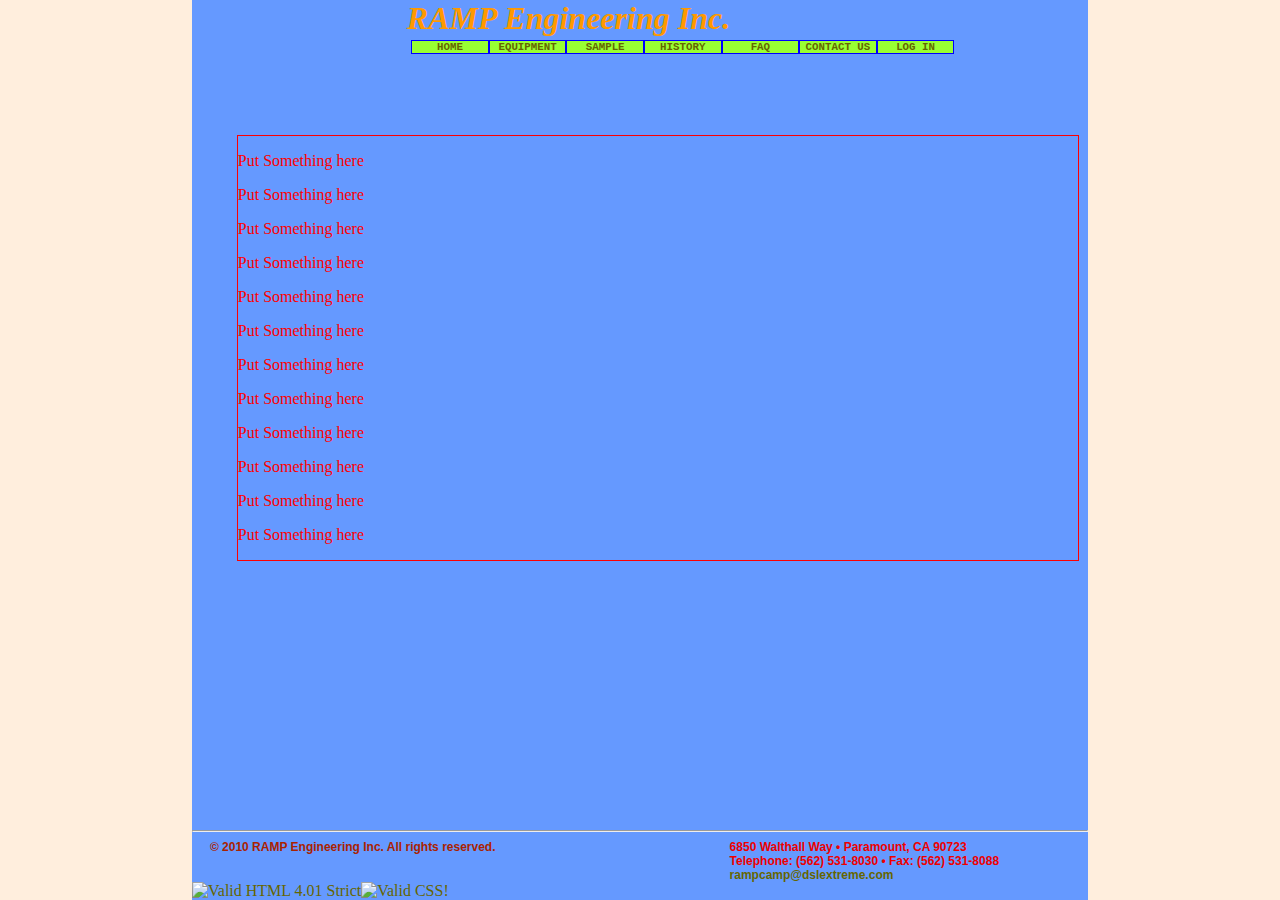
==== trunk/index.html @ 8dcbce7b "" ====
<!DOCTYPE HTML PUBLIC "-//W3C//DTD HTML 4.01//EN" "http://www.w3.org/TR/html4/strict.dtd">
<html>
	<head>
  		<meta http-equiv="Content-Type" content="text/html charset=utf-8">
  		<link rel="stylesheet" href="css/ramp.css" type="text/css">
  		<link rel="shortcut icon" href="imgs/icon/ramp.ico">
  		<title>RAMP Engineering</title>
	</head>
 
 	<body>
		<div id="header">
			<span id="headerLogo"></span><span>RAMP Engineering Inc.</span>
			<div id="navmenu">
				<ul>
					<li><a href="index.html" alt="home">HOME</a></li>
					<li><a href="equiment.html" alt="EQUIPMENT">EQUIPMENT</a></li>
					<li><a href="index.html" alt="SAMPLE">SAMPLE</a></li>
					<li><a href="index.html" alt="HISTORY">HISTORY</a></li>
					<li><a href="index.html" alt="FAQ">FAQ</a></li>
					<li><a href="index.html" alt="CONTACT US">CONTACT US</a></li>
					<li><a href="index.html" alt="LOG IN">LOG IN</a></li>
				</ul>			
			</div>
		</div>
		
 		<div id="center">
			<div id="content">
				<p> Put Something here</p>
				<p> Put Something here</p>
				<p> Put Something here</p>
				<p> Put Something here</p>
				<p> Put Something here</p>
				<p> Put Something here</p>
				<p> Put Something here</p>
				<p> Put Something here</p>
				<p> Put Something here</p>
				<p> Put Something here</p>
				<p> Put Something here</p>
				<p> Put Something here</p>
			</div>
 		</div>
 		
		<div id="footer">
			<hr>
	 		<div class="text">
				<div id="copyright">
        		&copy; 2010 RAMP Engineering Inc. All rights reserved.
				</div>
				<div id="contactinfo">
				6850 Walthall Way • Paramount, CA 90723<br>
				Telephone: (562) 531-8030 • Fax: (562) 531-8088<br>
				<a href="mailto:rampcamp@dslextreme.com">rampcamp@dslextreme.com</a>        
				</div>
			</div>
			<div id="validator">
				<span><a href="http://validator.w3.org/check?uri=referer">
		    		<img src="http://www.w3.org/Icons/valid-html401"
					alt="Valid HTML 4.01 Strict" height="31" width="88"></a></span>
				<span><a href="http://jigsaw.w3.org/css-validator/check/referer">
					<img src="http://jigsaw.w3.org/css-validator/images/vcss-blue"
					alt="Valid CSS!" ></a></span>
			</div>
		</div>
 	</body>
</html>
---- trunk/css/ramp.css ----
html body {
	margin:             0;
	border:             0;
	padding:            0;
	width:              100%;
	height:             100%;
}

body {
	overflow:				hidden;
	z-index:					1;
	font-family:			"Times New Roman",Georgia,Serif;
	background-color:		#FFEEDD;
}

#header {
	position:		fixed;
	top:				0%;
	left:				15%;
	right:			15%;
	height:			15%;
	font-size: 		2em;
	font-style: 	italic;
	color:      	#FF9900;
	font-weight: 	bolder;
	background-color:  #6599FF;
}

#headerLogo { 
	width:			170px; 
	height:			60px; 
	background:		url(../imgs/logo.gif) no-repeat;
	padding-right: 5%;
	float: 			left;
}

#footer {
	position:		fixed;
	clear:			both;
	bottom:			0%;
	left:				15%;
	right:			15%;
	background-color: #6599FF; 
}

#footer .text { 
	color:			#DD1100;
	font-family: 	Arial, Helvetica, Sans-Serif; 
	font-weight:	bold; 
	font-size: 		75%;
}

#footer a { 
	font-size: 			1em;
	text-decoration:	none; 
	outline-style:		none;	
}

#copyright {
	color:	#aa2200;
	width:	40%; 
	height:	1em;
	float:	left;
	padding-left:	2%;
}

#contactinfo { 
	float:	right; 
	width:	40%;
	color:	#EE0000;
}

#validator {
	clear:	both;
}

#validator  span {
	float:	left;
	height;	"31px";
	width:	"88px";
}

#navmenu {
	position:	absolute;
	clear: 		both;
	top:			2em;
	left:			20%;
	width:		80%;
	height: 		3em;
	font-size: 	45%;
}

#navmenu ul {
	font-family:	"Courier New",  Courier,  monospace;
	font-size: 		75%;
	font-style: 	normal;
	z-index:			50;
}

#navmenu ul li {
	list-style:		none; 
	text-align: 	center;
	width:			7em;
	z-index:			50;
	float:			left;
	background-color: #99FF33;
	border:			1px solid blue;
}

#navmenu a {
	text-decoration:	none; 
	outline-style:		none;	
}

#center {
	position:		fixed;
	clear:			both;
	overflow: 		auto;
	top:				15%;
	left:				15%;
	right:			15%;
	height:			100%;
	background:  	#6599FF url("../imgs/bk_2.png") no-repeat; 
}

#content {
	position: 	absolute;
	top:			0%;
	left:			5%;
	right:		1%;
	color: 		red;
	border:		1px solid red;
}

a:link {
	color:             #666600;
	text-decoration:   none; 
} 

a:active {
	color:             #FF0000; 
	text-decoration:   none; 
} 

a:visited	{
	color:             #000066; 
	text-decoration:   none; 
}

a:hover {
	color:             #666600; 
	text-decoration:   none; 
	outline:           outset  brown;
}
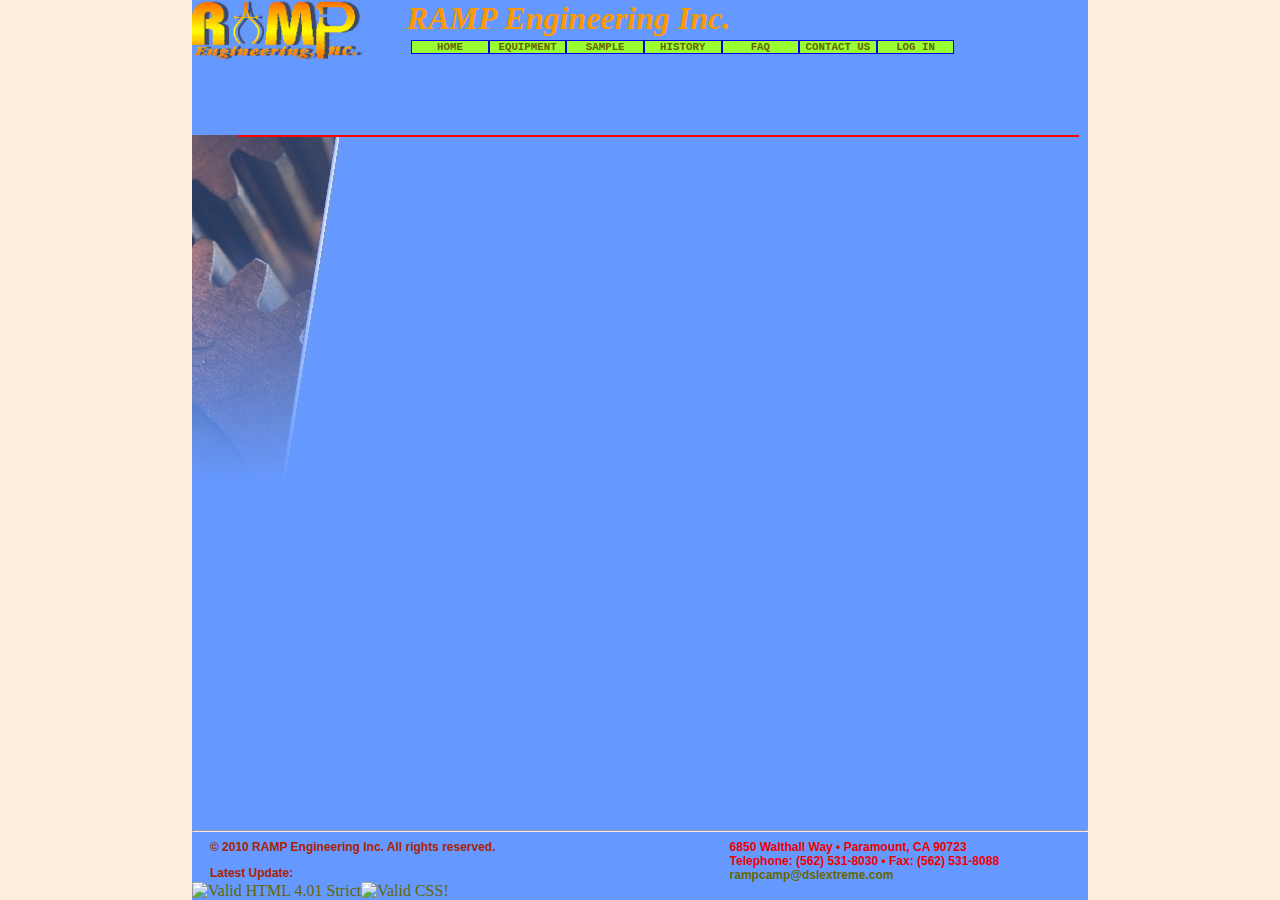
==== commit d3cbdec6: "" ====
--- a/trunk/index.html
+++ b/trunk/index.html
@@ -22,21 +22,11 @@
 				</ul>			
 			</div>
 		</div>
-		
+		<div id="leftside"></div>
+		<div id="rightside"></div>		
  		<div id="center">
 			<div id="content">
-				<p> Put Something here</p>
-				<p> Put Something here</p>
-				<p> Put Something here</p>
-				<p> Put Something here</p>
-				<p> Put Something here</p>
-				<p> Put Something here</p>
-				<p> Put Something here</p>
-				<p> Put Something here</p>
-				<p> Put Something here</p>
-				<p> Put Something here</p>
-				<p> Put Something here</p>
-				<p> Put Something here</p>
+
 			</div>
  		</div>
  		
@@ -44,7 +34,8 @@
 			<hr>
 	 		<div class="text">
 				<div id="copyright">
-        		&copy; 2010 RAMP Engineering Inc. All rights reserved.
+        			&copy; 2010 RAMP Engineering Inc. All rights reserved.
+        			<p>Latest Update: <!--#echo var="LAST_MODIFIED"--> </p>
 				</div>
 				<div id="contactinfo">
 				6850 Walthall Way • Paramount, CA 90723<br>
@@ -58,7 +49,7 @@
 					alt="Valid HTML 4.01 Strict" height="31" width="88"></a></span>
 				<span><a href="http://jigsaw.w3.org/css-validator/check/referer">
 					<img src="http://jigsaw.w3.org/css-validator/images/vcss-blue"
-					alt="Valid CSS!" ></a></span>
+					alt="Valid CSS!" height="31" width="88"></a></span>
 			</div>
 		</div>
  	</body>
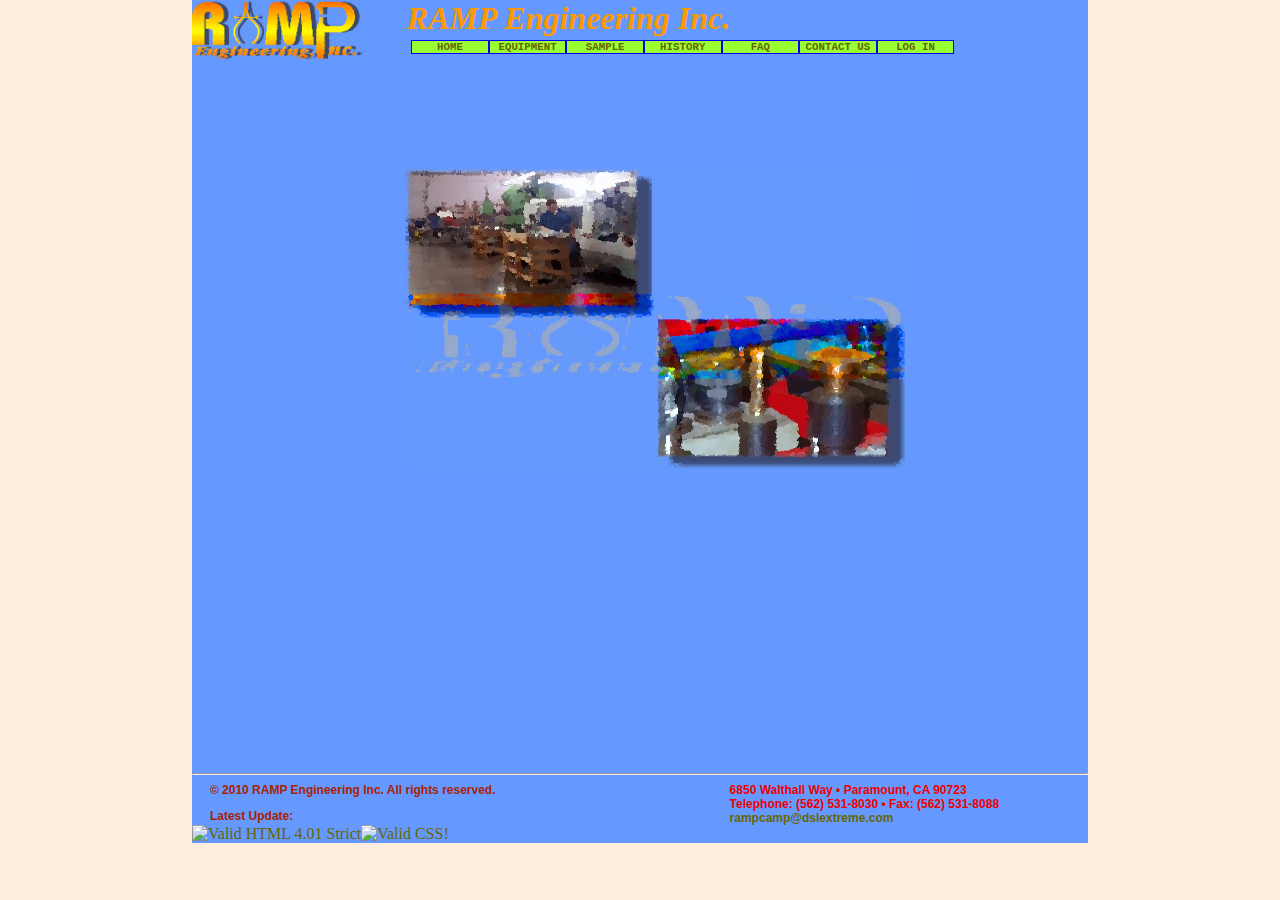
==== commit 0b1e1583: "" ====
--- a/trunk/index.html
+++ b/trunk/index.html
@@ -1,19 +1,19 @@
-<!DOCTYPE HTML PUBLIC "-//W3C//DTD HTML 4.01//EN" "http://www.w3.org/TR/html4/strict.dtd">
-<html>
-	<head>
-  		<meta http-equiv="Content-Type" content="text/html charset=utf-8">
-  		<link rel="stylesheet" href="css/ramp.css" type="text/css">
-  		<link rel="shortcut icon" href="imgs/icon/ramp.ico">
-  		<title>RAMP Engineering</title>
-	</head>
- 
- 	<body>
+<!DOCTYPE HTML PUBLIC "-//W3C//DTD HTML 4.01//EN" "http://www.w3.org/TR/html4/strict.dtd">
+<html>
+	<head>
+  		<meta http-equiv="Content-Type" content="text/html charset=utf-8">
+  		<link rel="stylesheet" href="css/ramp.css" type="text/css">
+  		<link rel="shortcut icon" href="imgs/icon/ramp.ico">
+  		<title>RAMP Engineering</title>
+	</head>
+ 
+ 	<body>
 		<div id="header">
 			<span id="headerLogo"></span><span>RAMP Engineering Inc.</span>
 			<div id="navmenu">
 				<ul>
 					<li><a href="index.html" alt="home">HOME</a></li>
-					<li><a href="equiment.html" alt="EQUIPMENT">EQUIPMENT</a></li>
+					<li><a href="equipment.html" alt="EQUIPMENT">EQUIPMENT</a></li>
 					<li><a href="index.html" alt="SAMPLE">SAMPLE</a></li>
 					<li><a href="index.html" alt="HISTORY">HISTORY</a></li>
 					<li><a href="index.html" alt="FAQ">FAQ</a></li>
@@ -23,15 +23,15 @@
 			</div>
 		</div>
 		<div id="leftside"></div>
-		<div id="rightside"></div>		
+		<div id="rightside"></div>		
  		<div id="center">
 			<div id="content">
-
+				<img class="homebk" src="imgs/homepage.png" alt="welcome" >
 			</div>
  		</div>
- 		
+ 		
 		<div id="footer">
-			<hr>
+			<hr>
 	 		<div class="text">
 				<div id="copyright">
         			&copy; 2010 RAMP Engineering Inc. All rights reserved.
@@ -44,13 +44,13 @@
 				</div>
 			</div>
 			<div id="validator">
-				<span><a href="http://validator.w3.org/check?uri=referer">
-		    		<img src="http://www.w3.org/Icons/valid-html401"
-					alt="Valid HTML 4.01 Strict" height="31" width="88"></a></span>
-				<span><a href="http://jigsaw.w3.org/css-validator/check/referer">
-					<img src="http://jigsaw.w3.org/css-validator/images/vcss-blue"
+				<span><a href="http://validator.w3.org/check?uri=referer">
+		    		<img src="http://www.w3.org/Icons/valid-html401"
+					alt="Valid HTML 4.01 Strict" height="31" width="88"></a></span>
+				<span><a href="http://jigsaw.w3.org/css-validator/check/referer">
+					<img src="http://jigsaw.w3.org/css-validator/images/vcss-blue"
 					alt="Valid CSS!" height="31" width="88"></a></span>
 			</div>
 		</div>
- 	</body>
-</html>
+ 	</body>
+</html>
--- a/trunk/css/ramp.css
+++ b/trunk/css/ramp.css
@@ -9,7 +9,7 @@
 body {
 	overflow:				hidden;
 	z-index:					1;
-	font-family:			"Times New Roman",Georgia,Serif;
+	font-family:			"Times New Roman", Georgia, Serif;
 	background-color:		#FFEEDD;
 }
 
@@ -28,7 +28,7 @@
 
 #headerLogo { 
 	width:			170px; 
-	height:			60px; 
+	height:			60px;
 	background:		url(../imgs/logo.gif) no-repeat;
 	padding-right: 5%;
 	float: 			left;
@@ -37,7 +37,7 @@
 #footer {
 	position:		fixed;
 	clear:			both;
-	bottom:			0%;
+	top:				85%;
 	left:				15%;
 	right:			15%;
 	background-color: #6599FF; 
@@ -78,6 +78,13 @@
 	float:	left;
 	height;	"31px";
 	width:	"88px";
+}
+
+#updatetime {
+	clear:		both;
+	font-size: 	45%;
+	color:		#DD1100;
+	padding-left:	2%;
 }
 
 #navmenu {
@@ -112,6 +119,28 @@
 	outline-style:		none;	
 }
 
+#leftside {
+	position:		fixed;
+	top:				0%;
+	left: 			0%;
+	width: 			15%;
+	height: 			100%;
+	background-attachment:fixed;
+	background:	#FFEEDD url('../imgs/bkleft.png') repeat-y;
+	background-position: right;
+}
+
+#rightside {
+	position:		fixed;
+	top:				0%;
+	right: 			0%;
+	width: 			15%;
+	height: 			100%;
+	background-attachment:fixed;
+	background:	#FFEEDD url('../imgs/bkright.png') repeat-y;
+	background-position: left;
+}
+
 #center {
 	position:		fixed;
 	clear:			both;
@@ -119,8 +148,8 @@
 	top:				15%;
 	left:				15%;
 	right:			15%;
-	height:			100%;
-	background:  	#6599FF url("../imgs/bk_2.png") no-repeat; 
+	height:			70%;
+	background-color:	#6599FF; 
 }
 
 #content {
@@ -129,7 +158,50 @@
 	left:			5%;
 	right:		1%;
 	color: 		red;
-	border:		1px solid red;
+}
+
+#image {
+	float: 	left;
+	width: 	250px;
+	height: 	187px;
+}
+
+br.noimagelst {
+	clear:	both;
+}
+
+table {
+	margin-top: 				2em;
+	width:							90%;
+	border-collapse:		collapse;
+	font-family:				"Courier New",  Courier,  monospace;
+}
+
+caption {
+	font-size:			1.2em;
+	font-weight: 	bolder;
+}
+
+table, th, td{
+	border:				2px solid red;
+	color: 				#AA1111;
+	background-color: #11AA00;
+}
+
+td {
+	padding-left: 		1em;	
+}
+
+th {
+	height:	3em;
+	width:		4em;
+}
+
+img.homebk {
+	width:			500px;
+	height: 		300px;
+	padding-top:		4%;
+	padding-left:	20%;
 }
 
 a:link {
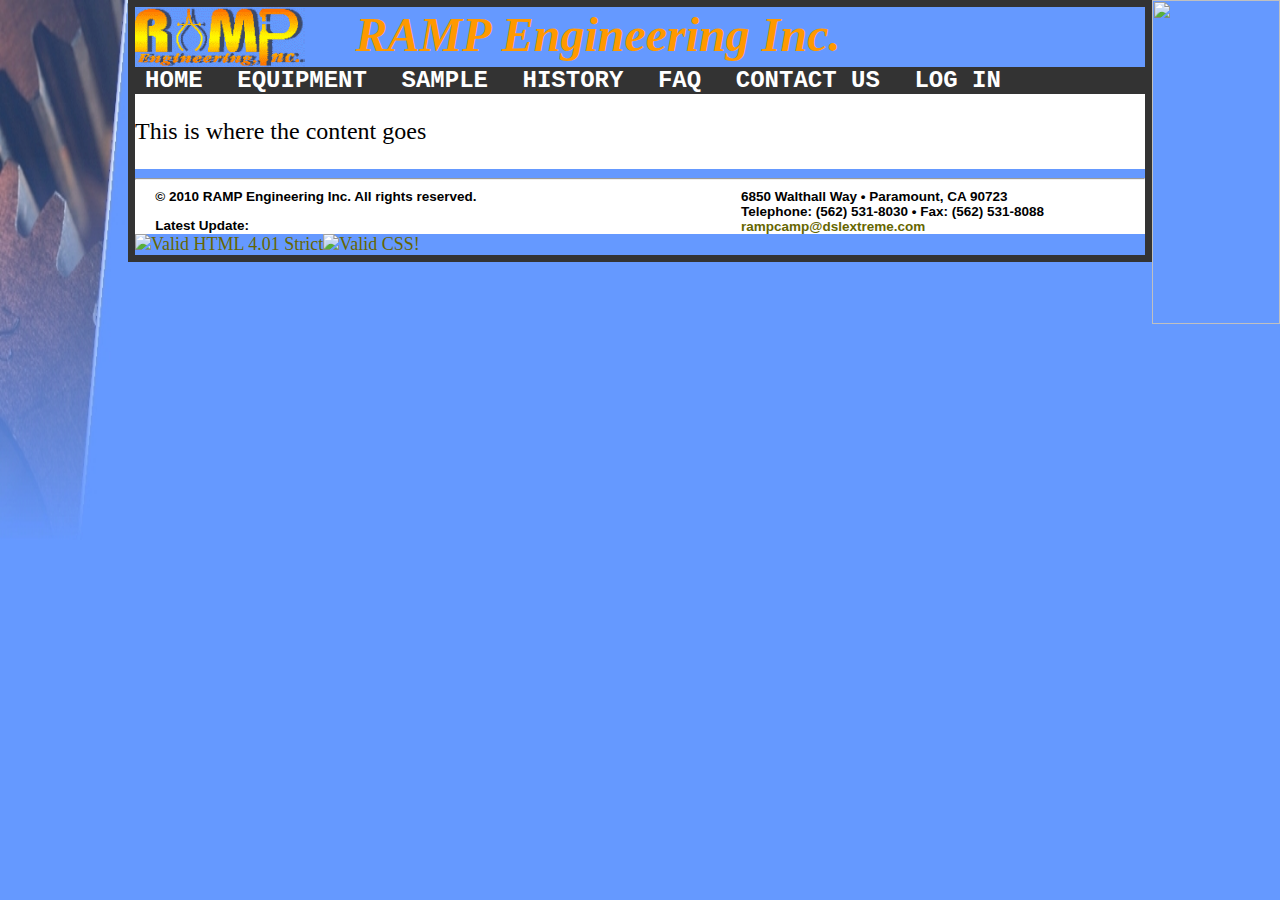
==== commit 450de2d8: "Modified ramp.css to follow accessibility standards" ====
--- a/trunk/index.html
+++ b/trunk/index.html
@@ -8,49 +8,54 @@
 	</head>
  
  	<body>
-		<div id="header">
-			<span id="headerLogo"></span><span>RAMP Engineering Inc.</span>
-			<div id="navmenu">
-				<ul>
-					<li><a href="index.html" alt="home">HOME</a></li>
-					<li><a href="equipment.html" alt="EQUIPMENT">EQUIPMENT</a></li>
-					<li><a href="index.html" alt="SAMPLE">SAMPLE</a></li>
-					<li><a href="index.html" alt="HISTORY">HISTORY</a></li>
-					<li><a href="index.html" alt="FAQ">FAQ</a></li>
-					<li><a href="index.html" alt="CONTACT US">CONTACT US</a></li>
-					<li><a href="index.html" alt="LOG IN">LOG IN</a></li>
-				</ul>			
-			</div>
-		</div>
-		<div id="leftside"></div>
-		<div id="rightside"></div>		
- 		<div id="center">
-			<div id="content">
-				<img class="homebk" src="imgs/homepage.png" alt="welcome" >
-			</div>
- 		</div>
- 		
-		<div id="footer">
-			<hr>
-	 		<div class="text">
-				<div id="copyright">
-        			&copy; 2010 RAMP Engineering Inc. All rights reserved.
-        			<p>Latest Update: <!--#echo var="LAST_MODIFIED"--> </p>
-				</div>
-				<div id="contactinfo">
-				6850 Walthall Way • Paramount, CA 90723<br>
-				Telephone: (562) 531-8030 • Fax: (562) 531-8088<br>
-				<a href="mailto:rampcamp@dslextreme.com">rampcamp@dslextreme.com</a>        
-				</div>
-			</div>
-			<div id="validator">
-				<span><a href="http://validator.w3.org/check?uri=referer">
-		    		<img src="http://www.w3.org/Icons/valid-html401"
-					alt="Valid HTML 4.01 Strict" height="31" width="88"></a></span>
-				<span><a href="http://jigsaw.w3.org/css-validator/check/referer">
-					<img src="http://jigsaw.w3.org/css-validator/images/vcss-blue"
-					alt="Valid CSS!" height="31" width="88"></a></span>
-			</div>
-		</div>
+        <div id="leftside"><img src ="imgs/bk_2.png" style = "height:60%; width: 100%"></img></div>
+        <div id="rightside"><img src ="imgs/bk_3.png" style = "height:60%; width: 100%"></img></div>    
+    
+        <div id ="wrapper">
+            <div id="header">
+                <span id="headerLogo"></span><span>RAMP Engineering Inc.</span>
+            </div>
+            
+            <div id="navmenu">
+                <ul>
+                    <li><a href="index.html" alt="home">HOME</a></li>
+                    <li><a href="equipment.html" alt="EQUIPMENT">EQUIPMENT</a></li>
+                    <li><a href="index.html" alt="SAMPLE">SAMPLE</a></li>
+                    <li><a href="index.html" alt="HISTORY">HISTORY</a></li>
+                    <li><a href="index.html" alt="FAQ">FAQ</a></li>
+                    <li><a href="index.html" alt="CONTACT US">CONTACT US</a></li>
+                    <li><a href="index.html" alt="LOG IN">LOG IN</a></li>
+                </ul>           
+            </div>           	
+            
+            <div id="center">
+                <div id="content">
+                    <p>This is where the content goes</p>
+                </div>
+            </div>
+            
+            <div id="footer">
+                <hr>
+                <div class="text">
+                    <div id="copyright">
+                        &copy; 2010 RAMP Engineering Inc. All rights reserved.
+                        <p>Latest Update: <!--#echo var="LAST_MODIFIED"--> </p>
+                    </div>
+                    <div id="contactinfo">
+                    6850 Walthall Way • Paramount, CA 90723<br>
+                    Telephone: (562) 531-8030 • Fax: (562) 531-8088<br>
+                    <a href="mailto:rampcamp@dslextreme.com">rampcamp@dslextreme.com</a>        
+                    </div>
+                </div>
+                <div id="validator">
+                    <span><a href="http://validator.w3.org/check?uri=referer">
+                        <img src="http://www.w3.org/Icons/valid-html401"
+                        alt="Valid HTML 4.01 Strict" height="31" width="88"></a></span>
+                    <span><a href="http://jigsaw.w3.org/css-validator/check/referer">
+                        <img src="http://jigsaw.w3.org/css-validator/images/vcss-blue"
+                        alt="Valid CSS!" height="31" width="88"></a></span>
+                </div>
+            </div>  
+        </div>
  	</body>
 </html>
--- a/trunk/css/ramp.css
+++ b/trunk/css/ramp.css
@@ -1,73 +1,82 @@
 html body {
-	margin:             0;
-	border:             0;
-	padding:            0;
-	width:              100%;
-	height:             100%;
+	margin: 0;
+	border: 0;
+	padding: 0;
+	width: 100%;
+	height: 100%;
 }
 
 body {
-	overflow:				hidden;
-	z-index:					1;
-	font-family:			"Times New Roman", Georgia, Serif;
-	background-color:		#FFEEDD;
-}
+	font-family: "Times New Roman", Georgia, Serif;
+	background-color: #6599FF;
+}
+
+#wrapper {
+    position: absolute;
+    left: 10%;
+    top:0%;
+    right: 10%;
+    background-color: #6599FF;
+    font-size: 1.5em;
+    border-style: solid;
+    border-width: .3em;
+    border-color: #333333;
+}  
 
 #header {
-	position:		fixed;
-	top:				0%;
-	left:				15%;
-	right:			15%;
-	height:			15%;
-	font-size: 		2em;
-	font-style: 	italic;
-	color:      	#FF9900;
-	font-weight: 	bolder;
-	background-color:  #6599FF;
+	position: relative;
+	top: 0%;
+	left: 0%;
+	right: 0%;
+	font-size: 2em;
+	font-style: italic;
+	color: #FF9900;
+	font-weight: bolder;
+	background-color: #6599FF;
 }
 
 #headerLogo { 
-	width:			170px; 
-	height:			60px;
-	background:		url(../imgs/logo.gif) no-repeat;
+    top: -10%;
+	width: 170px; 
+	height:	60px;
+	background: url(../imgs/logo.gif) no-repeat;
 	padding-right: 5%;
-	float: 			left;
+	float: left;
 }
 
 #footer {
-	position:		fixed;
-	clear:			both;
-	top:				85%;
-	left:				15%;
-	right:			15%;
-	background-color: #6599FF; 
+	position: relative;
+	clear: both;
+	left: 0%;
+	right: 0%;
+    height: 10%;
+    font-size: .75em;
+	background-color: #FFFFFF;
 }
 
 #footer .text { 
-	color:			#DD1100;
-	font-family: 	Arial, Helvetica, Sans-Serif; 
-	font-weight:	bold; 
-	font-size: 		75%;
+	color: #000000;
+	font-family: Arial, Helvetica, Sans-Serif; 
+	font-weight: bold; 
+	font-size: 75%;
 }
 
 #footer a { 
-	font-size: 			1em;
-	text-decoration:	none; 
-	outline-style:		none;	
+	font-size: 1em;
+	text-decoration: none; 
+	outline-style: none;	
 }
 
 #copyright {
-	color:	#aa2200;
-	width:	40%; 
+	width: 40%; 
 	height:	1em;
 	float:	left;
-	padding-left:	2%;
+	padding-left: 2%;
 }
 
 #contactinfo { 
 	float:	right; 
-	width:	40%;
-	color:	#EE0000;
+	width: 40%;
 }
 
 #validator {
@@ -76,94 +85,113 @@
 
 #validator  span {
 	float:	left;
-	height;	"31px";
+	height:	"31px";
 	width:	"88px";
 }
 
 #updatetime {
-	clear:		both;
-	font-size: 	45%;
-	color:		#DD1100;
-	padding-left:	2%;
+	clear: both;
+	font-size: 45%;
+	color: #DD1100;
+	padding-left: 2%;
 }
 
 #navmenu {
-	position:	absolute;
-	clear: 		both;
-	top:			2em;
-	left:			20%;
-	width:		80%;
-	height: 		3em;
-	font-size: 	45%;
+	position: relative;
+	clear: both;
+	width: 100%;
+	font-size: 100%;
+    font-weight: bold;
+    color: #000000;
+    background-color: #333333;
 }
 
 #navmenu ul {
-	font-family:	"Courier New",  Courier,  monospace;
-	font-size: 		75%;
-	font-style: 	normal;
-	z-index:			50;
+	font-family: "Courier New",  Courier,  monospace;
+	font-size: 100%;
+	font-style: normal;
+    margin: 0;
+    padding: 0;
 }
 
 #navmenu ul li {
-	list-style:		none; 
-	text-align: 	center;
-	width:			7em;
-	z-index:			50;
-	float:			left;
-	background-color: #99FF33;
-	border:			1px solid blue;
+    display: inline;
+	list-style-type: none; 
+	text-align: center;
 }
 
 #navmenu a {
-	text-decoration:	none; 
-	outline-style:		none;	
+    color: #FFFFFF;
+    background-color: #333333;
+    text-decoration: none;
+    padding-left: 1%;
+    padding-right: 1%;
+}
+
+#navmenu a:link {
+    color: #FFFFFF;
+    background-color: #333333;
+    text-decoration: none;
+    outline-style: none;
+}
+
+#navmenu a:visited {
+    color: #FFFFFF  ;
+    background-color: #333333;
+    text-decoration: none;
+    outline-style: none;
+}
+
+#navmenu a:hover {
+    color: #333333;
+    background-color: #FFFFFF;
+    text-decoration: none;
 }
 
 #leftside {
-	position:		fixed;
-	top:				0%;
-	left: 			0%;
-	width: 			15%;
-	height: 			100%;
-	background-attachment:fixed;
-	background:	#FFEEDD url('../imgs/bkleft.png') repeat-y;
+	position: fixed;
+	top: 0%;
+	left: 0%;
+	width: 10%;
+	height:	100%;
+	background-attachment: fixed;
+	background: #6599FF;
 	background-position: right;
 }
 
 #rightside {
-	position:		fixed;
-	top:				0%;
-	right: 			0%;
-	width: 			15%;
-	height: 			100%;
-	background-attachment:fixed;
-	background:	#FFEEDD url('../imgs/bkright.png') repeat-y;
+	position: fixed;
+	top: 0%;
+	right: 0%;
+	width: 10%;
+	height: 100%;
+	background-attachment: fixed;
+	background: #6599FF;
 	background-position: left;
 }
 
 #center {
-	position:		fixed;
-	clear:			both;
-	overflow: 		auto;
-	top:				15%;
-	left:				15%;
-	right:			15%;
-	height:			70%;
-	background-color:	#6599FF; 
+	position: relative;
+	clear: both;
+	overflow: auto;
+	left: 0%;
+	right: 0%;
+	background-color: #FFFFFF;
 }
 
 #content {
-	position: 	absolute;
-	top:			0%;
-	left:			5%;
-	right:		1%;
-	color: 		red;
+	position: relative;
+	top: 0%;
+	left: 0%;
+	right: 0%;
+    height: 80%;
+	color: black;
 }
 
 #image {
 	float: 	left;
 	width: 	250px;
-	height: 	187px;
+	height:	187px;
 }
 
 br.noimagelst {
@@ -171,56 +199,57 @@
 }
 
 table {
-	margin-top: 				2em;
-	width:							90%;
-	border-collapse:		collapse;
-	font-family:				"Courier New",  Courier,  monospace;
+	margin-top: 2em;
+	width: 80%;
+	border-collapse: collapse;
+	font-family: "Courier New",  Courier,  monospace;
 }
 
 caption {
-	font-size:			1.2em;
-	font-weight: 	bolder;
+	font-size: 1.2em;
+	font-weight: bolder;
 }
 
 table, th, td{
-	border:				2px solid red;
-	color: 				#AA1111;
-	background-color: #11AA00;
+	border: 3px solid black;
+	color: black;
+	background-color: #EEEEEE;
 }
 
 td {
-	padding-left: 		1em;	
+	padding-left: 1em;	
 }
 
 th {
 	height:	3em;
-	width:		4em;
+	width: 4em;
 }
 
 img.homebk {
-	width:			500px;
-	height: 		300px;
-	padding-top:		4%;
-	padding-left:	20%;
+	width: 500px;
+	height:	300px;
+	padding-top: 4%;
+	padding-left: 20%;
 }
 
 a:link {
-	color:             #666600;
-	text-decoration:   none; 
+    color: #666600;
+    text-decoration: none; 
 } 
 
 a:active {
-	color:             #FF0000; 
-	text-decoration:   none; 
+    color: #FF0000; 
+    text-decoration: none; 
 } 
 
-a:visited	{
-	color:             #000066; 
-	text-decoration:   none; 
+a:visited   {
+    color: #000066; 
+    text-decoration: none; 
 }
 
 a:hover {
-	color:             #666600; 
-	text-decoration:   none; 
-	outline:           outset  brown;
-}+    color: #666600; 
+    text-decoration: none; 
+    outline: outset  brown;
+
+
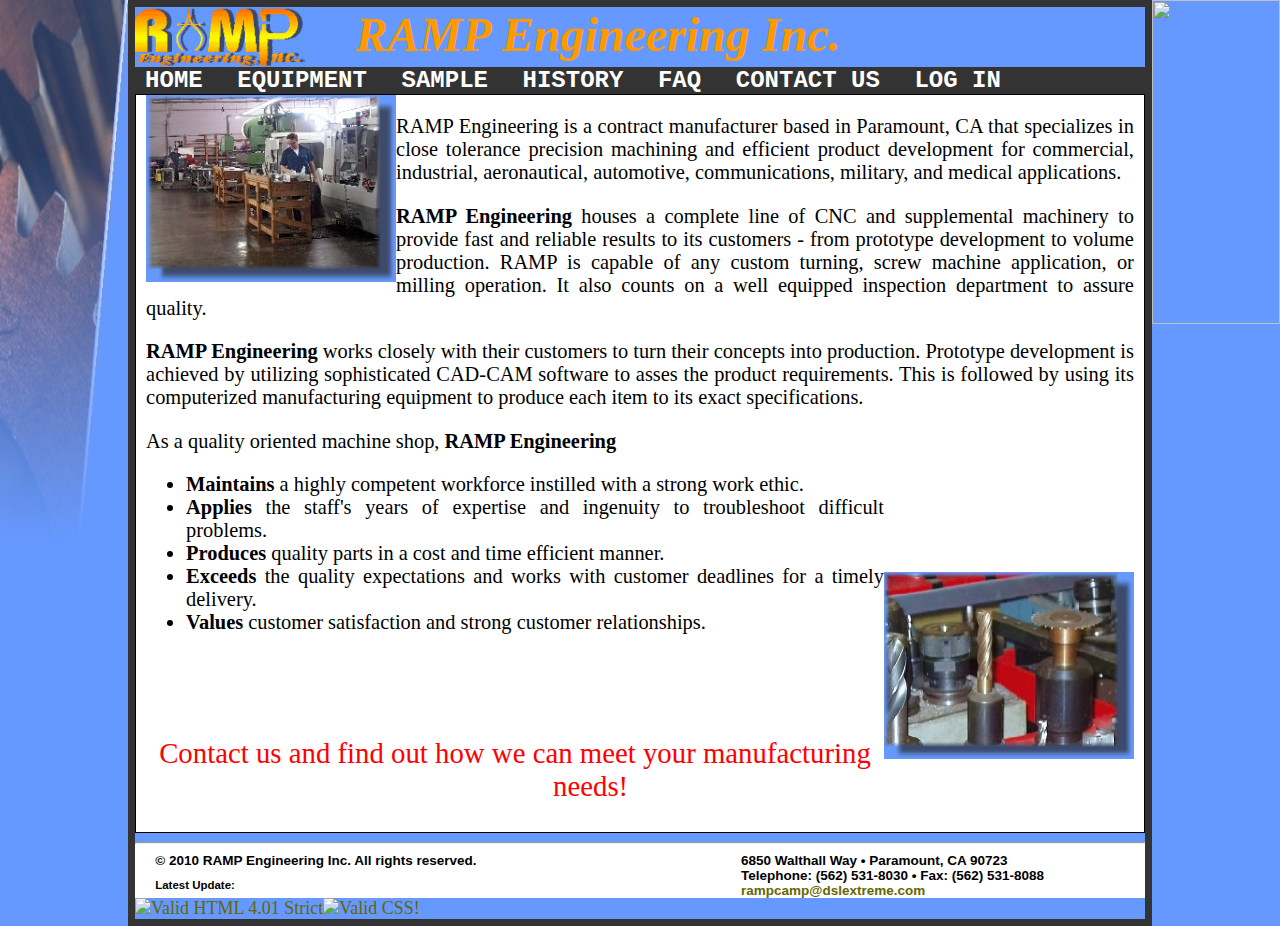
==== commit 99fad97e: "Added Truc'a files" ====
--- a/trunk/index.html
+++ b/trunk/index.html
@@ -6,34 +6,48 @@
   		<link rel="shortcut icon" href="imgs/icon/ramp.ico">
   		<title>RAMP Engineering</title>
 	</head>
- 
+
  	<body>
         <div id="leftside"><img src ="imgs/bk_2.png" style = "height:60%; width: 100%"></img></div>
-        <div id="rightside"><img src ="imgs/bk_3.png" style = "height:60%; width: 100%"></img></div>    
-    
+        <div id="rightside"><img src ="imgs/bk_3.png" style = "height:60%; width: 100%"></img></div>
+
         <div id ="wrapper">
             <div id="header">
                 <span id="headerLogo"></span><span>RAMP Engineering Inc.</span>
             </div>
-            
+
             <div id="navmenu">
                 <ul>
                     <li><a href="index.html" alt="home">HOME</a></li>
                     <li><a href="equipment.html" alt="EQUIPMENT">EQUIPMENT</a></li>
-                    <li><a href="index.html" alt="SAMPLE">SAMPLE</a></li>
-                    <li><a href="index.html" alt="HISTORY">HISTORY</a></li>
-                    <li><a href="index.html" alt="FAQ">FAQ</a></li>
-                    <li><a href="index.html" alt="CONTACT US">CONTACT US</a></li>
+                    <li><a href="sample.html" alt="SAMPLE">SAMPLE</a></li>
+                    <li><a href="history.html" alt="HISTORY">HISTORY</a></li>
+                    <li><a href="FAQ.html" alt="FAQ">FAQ</a></li>
+                    <li><a href="php/contactus.php" alt="CONTACT US">CONTACT US</a></li>
                     <li><a href="index.html" alt="LOG IN">LOG IN</a></li>
-                </ul>           
-            </div>           	
-            
+                </ul>
+            </div>
+
             <div id="center">
                 <div id="content">
-                    <p>This is where the content goes</p>
+                	  <img class="image" src="imgs/equiment/andrew.jpg" alt="sample image1">
+                    <p>RAMP Engineering is a contract manufacturer based in Paramount, CA that specializes in close tolerance precision machining and efficient product development for commercial, industrial, aeronautical, automotive, communications, military, and medical applications.</p>
+                    <p><B>RAMP Engineering</B> houses a complete line of CNC and supplemental machinery to provide fast and reliable results to its customers - from prototype development to volume production. RAMP is capable of any custom turning, screw machine application, or milling operation. It also counts on a well equipped inspection department to assure quality.</p>
+                    <p><B>RAMP Engineering</B> works closely with their customers to turn their concepts into production. Prototype development is achieved by utilizing sophisticated CAD-CAM software to asses the product requirements. This is followed by using its computerized manufacturing equipment to produce each item to its exact specifications.</P>
+                    <p>As a quality oriented machine shop, <B>RAMP Engineering</B></P>
+                    <img class="image_r" src="imgs/equiment/bits.jpg" alt="sample image2">
+                    <ul class="list">
+							<li><B>Maintains</B> a highly competent workforce instilled with a strong work ethic.</li>
+							<li><B>Applies</B> the staff's years of expertise and ingenuity to troubleshoot difficult problems.</li>
+							<li><B>Produces</B> quality parts in a cost and time efficient manner.</li>
+							<li><B>Exceeds</B> the quality expectations and works with customer deadlines for a timely delivery.</li>
+							<li><B>Values</B> customer satisfaction and strong customer relationships.</li>
+                    </ul>
+                    <br><br>
+                    <P class="red">Contact us and find out how we can meet your manufacturing needs!</p>
                 </div>
             </div>
-            
+
             <div id="footer">
                 <hr>
                 <div class="text">
@@ -44,7 +58,7 @@
                     <div id="contactinfo">
                     6850 Walthall Way • Paramount, CA 90723<br>
                     Telephone: (562) 531-8030 • Fax: (562) 531-8088<br>
-                    <a href="mailto:rampcamp@dslextreme.com">rampcamp@dslextreme.com</a>        
+                    <a href="mailto:rampcamp@dslextreme.com">rampcamp@dslextreme.com</a>
                     </div>
                 </div>
                 <div id="validator">
@@ -55,7 +69,7 @@
                         <img src="http://jigsaw.w3.org/css-validator/images/vcss-blue"
                         alt="Valid CSS!" height="31" width="88"></a></span>
                 </div>
-            </div>  
+            </div>
         </div>
  	</body>
 </html>
--- a/trunk/css/ramp.css
+++ b/trunk/css/ramp.css
@@ -1,255 +1,324 @@
-html body {
-	margin: 0;
-	border: 0;
-	padding: 0;
-	width: 100%;
-	height: 100%;
-}
-
-body {
-	font-family: "Times New Roman", Georgia, Serif;
-	background-color: #6599FF;
-}
-
-#wrapper {
-    position: absolute;
-    left: 10%;
-    top:0%;
-    right: 10%;
-    background-color: #6599FF;
-    font-size: 1.5em;
-    border-style: solid;
-    border-width: .3em;
-    border-color: #333333;
-}  
-
-#header {
-	position: relative;
-	top: 0%;
-	left: 0%;
-	right: 0%;
-	font-size: 2em;
-	font-style: italic;
-	color: #FF9900;
-	font-weight: bolder;
-	background-color: #6599FF;
-}
-
-#headerLogo { 
-    top: -10%;
-	width: 170px; 
-	height:	60px;
-	background: url(../imgs/logo.gif) no-repeat;
-	padding-right: 5%;
-	float: left;
-}
-
-#footer {
-	position: relative;
-	clear: both;
-	left: 0%;
-	right: 0%;
-    height: 10%;
-    font-size: .75em;
-	background-color: #FFFFFF;
-}
-
-#footer .text { 
-	color: #000000;
-	font-family: Arial, Helvetica, Sans-Serif; 
-	font-weight: bold; 
-	font-size: 75%;
-}
-
-#footer a { 
-	font-size: 1em;
-	text-decoration: none; 
-	outline-style: none;	
-}
-
-#copyright {
-	width: 40%; 
-	height:	1em;
-	float:	left;
-	padding-left: 2%;
-}
-
-#contactinfo { 
-	float:	right; 
-	width: 40%;
-}
-
-#validator {
-	clear:	both;
-}
-
-#validator  span {
-	float:	left;
-	height:	"31px";
-	width:	"88px";
-}
-
-#updatetime {
-	clear: both;
-	font-size: 45%;
-	color: #DD1100;
-	padding-left: 2%;
-}
-
-#navmenu {
-	position: relative;
-	clear: both;
-	width: 100%;
-	font-size: 100%;
-    font-weight: bold;
-    color: #000000;
-    background-color: #333333;
-}
-
-#navmenu ul {
-	font-family: "Courier New",  Courier,  monospace;
-	font-size: 100%;
-	font-style: normal;
-    margin: 0;
-    padding: 0;
-}
-
-#navmenu ul li {
-    display: inline;
-	list-style-type: none; 
-	text-align: center;
-}
-
-#navmenu a {
-    color: #FFFFFF;
-    background-color: #333333;
-    text-decoration: none;
-    padding-left: 1%;
-    padding-right: 1%;
-}
-
-#navmenu a:link {
-    color: #FFFFFF;
-    background-color: #333333;
-    text-decoration: none;
-    outline-style: none;
-}
-
-#navmenu a:visited {
-    color: #FFFFFF  ;
-    background-color: #333333;
-    text-decoration: none;
-    outline-style: none;
-}
-
-#navmenu a:hover {
-    color: #333333;
-    background-color: #FFFFFF;
-    text-decoration: none;
-}
-
-#leftside {
-	position: fixed;
-	top: 0%;
-	left: 0%;
-	width: 10%;
-	height:	100%;
-	background-attachment: fixed;
-	background: #6599FF;
-	background-position: right;
-}
-
-#rightside {
-	position: fixed;
-	top: 0%;
-	right: 0%;
-	width: 10%;
-	height: 100%;
-	background-attachment: fixed;
-	background: #6599FF;
-	background-position: left;
-}
-
-#center {
-	position: relative;
-	clear: both;
-	overflow: auto;
-	left: 0%;
-	right: 0%;
-	background-color: #FFFFFF;
-}
-
-#content {
-	position: relative;
-	top: 0%;
-	left: 0%;
-	right: 0%;
-    height: 80%;
-	color: black;
-}
-
-#image {
-	float: 	left;
-	width: 	250px;
-	height:	187px;
-}
-
-br.noimagelst {
-	clear:	both;
-}
-
-table {
-	margin-top: 2em;
-	width: 80%;
-	border-collapse: collapse;
-	font-family: "Courier New",  Courier,  monospace;
-}
-
-caption {
-	font-size: 1.2em;
-	font-weight: bolder;
-}
-
-table, th, td{
-	border: 3px solid black;
-	color: black;
-	background-color: #EEEEEE;
-}
-
-td {
-	padding-left: 1em;	
-}
-
-th {
-	height:	3em;
-	width: 4em;
-}
-
-img.homebk {
-	width: 500px;
-	height:	300px;
-	padding-top: 4%;
-	padding-left: 20%;
-}
-
-a:link {
-    color: #666600;
-    text-decoration: none; 
-} 
-
-a:active {
-    color: #FF0000; 
-    text-decoration: none; 
-} 
-
-a:visited   {
-    color: #000066; 
-    text-decoration: none; 
-}
-
-a:hover {
-    color: #666600; 
-    text-decoration: none; 
-    outline: outset  brown;
-
-
+html body {
+	margin: 0;
+	border: 0;
+	padding: 0;
+	width: 100%;
+	height: 100%;
+}
+
+body {
+	font-family: "Times New Roman", Georgia, Serif;
+	background-color: #6599FF;
+}
+p {
+	font-size: 85%;
+}
+
+p.red {
+	font-size:	1.2em;
+	color: 		red;
+	text-align: center;
+	width: 		90%;
+}
+
+ul.list {
+	font-size:	85%;
+}
+
+#wrapper {
+    	position: absolute;
+    	left: 10%;
+    	top:  0%;
+    	right: 10%;
+    	background-color: #6599FF;
+    	font-size: 1.5em;
+    	border-style: solid;
+    	border-width: .3em;
+    	border-color: #333333;
+}  
+
+#header {
+	position: relative;
+	top: 0%;
+	left: 0%;
+	right: 0%;
+	font-size: 2em;
+	font-style: italic;
+	color: #FF9900;
+	font-weight: bolder;
+	background-color: #6599FF;
+}
+
+#headerLogo { 
+    	top: -10%;
+	width: 170px; 
+	height:	60px;
+	background: url(../imgs/logo.gif) no-repeat;
+	padding-right: 5%;
+	float: left;
+}
+
+#footer {
+	position: relative;
+	clear: both;
+	left: 0%;
+	right: 0%;
+    	height: 10%;
+    	font-size: .75em;
+	background-color: #FFFFFF;
+}
+
+#footer .text { 
+	color: #000000;
+	font-family: Arial, Helvetica, Sans-Serif; 
+	font-weight: bold; 
+	font-size: 75%;
+}
+
+#footer a { 
+	font-size: 1em;
+	text-decoration: none; 
+	outline-style: none;	
+}
+
+#copyright {
+	width: 40%; 
+	height:	1em;
+	float:	left;
+	padding-left: 2%;
+}
+
+#contactinfo { 
+	float:	right; 
+	width: 40%;
+}
+
+#validator {
+	clear:	both;
+}
+
+#validator  span {
+	float:	left;
+	height:	"31px";
+	width:	"88px";
+}
+
+#updatetime {
+	clear: both;
+	font-size: 45%;
+	color: #DD1100;
+	padding-left: 2%;
+}
+
+#navmenu {
+	position: relative;
+	clear: both;
+	width: 100%;
+	font-size: 100%;
+    	font-weight: bold;
+    	color: #000000;
+    	background-color: #333333;
+}
+
+#navmenu ul {
+	font-family: "Courier New",  Courier,  monospace;
+	font-size: 100%;
+	font-style: normal;
+   	margin: 0;
+   	padding: 0;
+}
+
+#navmenu ul li {
+    	display: inline;
+	list-style-type: none; 
+	text-align: center;
+}
+
+#navmenu a {
+    color: #FFFFFF;
+    background-color: #333333;
+    text-decoration: none;
+    padding-left: 1%;
+    padding-right: 1%;
+}
+
+#navmenu a:link {
+    color: #FFFFFF;
+    background-color: #333333;
+    text-decoration: none;
+    outline-style: none;
+}
+
+#navmenu a:visited {
+    color: #FFFFFF  ;
+    background-color: #333333;
+    text-decoration: none;
+    outline-style: none;
+}
+
+#navmenu a:hover {
+    color: #333333;
+    background-color: #FFFFFF;
+    text-decoration: none;
+}
+
+#leftside {
+	position: fixed;
+	top: 0%;
+	left: 0%;
+	width: 10%;
+	height:	100%;
+	background-attachment: fixed;
+	background: #6599FF;
+	background-position: right;
+}
+
+#rightside {
+	position: fixed;
+	top: 0%;
+	right: 0%;
+	width: 10%;
+	height: 100%;
+	background-attachment: fixed;
+	background-color: #6599FF;
+	background-position: left;
+}
+
+#center {
+	position: relative;
+	clear: both;
+	overflow: auto;
+	left: 0%;
+	right: 0%;
+	background-color: #FFFFFF;
+}
+
+#content {
+	position: relative;
+	top: 0%;
+	left: 0%;
+	right: 0%;
+   	height: 80%;
+   	padding-left: 1%;
+   	padding-right: 1%;
+   	text-align: justify;
+	color: black;
+	border: 1px solid black;
+}
+
+.image {
+	float: 	left;
+	width: 	250px;
+	height:	187px;
+}
+
+.image_r {
+	float: 	right;
+	width: 	250px;
+	height:	187px;
+	padding-top: 10%;
+}
+
+.sampleimage {
+	float: 	left;
+	width: 	300px;
+	height:	300px;
+}
+
+div.samplepage {
+	background-color: #6599FF;
+	padding-left: 2%;
+	padding-right: 2%;
+}
+
+div.sampleimg {
+	padding-left: 20%;
+}
+
+.title {
+	padding-left: 10%;
+	text-align: center;
+	border: 4px ridge #A8A8A8;
+	background-color: #A8A8A8;
+}
+
+br.noimagelst {
+	clear:	both;
+}
+
+table {
+	margin-top: 1.5em;
+	width: 75%;
+	border-collapse: collapse;
+	font-family: "Courier New",  Courier,  monospace;
+}
+
+caption {
+	font-size: 1.1em;
+	font-weight: bolder;
+}
+
+table, th, td{
+	border: 3px solid black;
+	color: black;
+	font-size: 90%;
+	background-color: #EEEEEE;
+}
+
+td {
+	padding-left: 1em;	
+}
+
+th {
+	height:	3em;
+	width:   4em;
+}
+
+#equiment {
+	position: absolute;
+	top:	10%;
+	right: 0%;
+	width: 25%;
+}
+
+img.homebk {
+	width: 500px;
+	height:	300px;
+	padding-top: 4%;
+	padding-left: 20%;
+}
+
+a:link {
+    color: #666600;
+    text-decoration: none; 
+} 
+
+a:active {
+    color: #FF0000; 
+    text-decoration: none; 
+} 
+
+a:visited   {
+    color: #000066; 
+    text-decoration: none; 
+}
+
+a:hover {
+    color: #666600; 
+    text-decoration: none; 
+    outline: outset  brown;
+}
+
+label{
+	float:left;
+	width: 18%;
+	text-align: left;
+	font-size: .9em;
+	padding-right: .2em;
+	padding-left: .2em;
+}
+
+select{
+	padding: 0;
+	margin: 0;
+}
